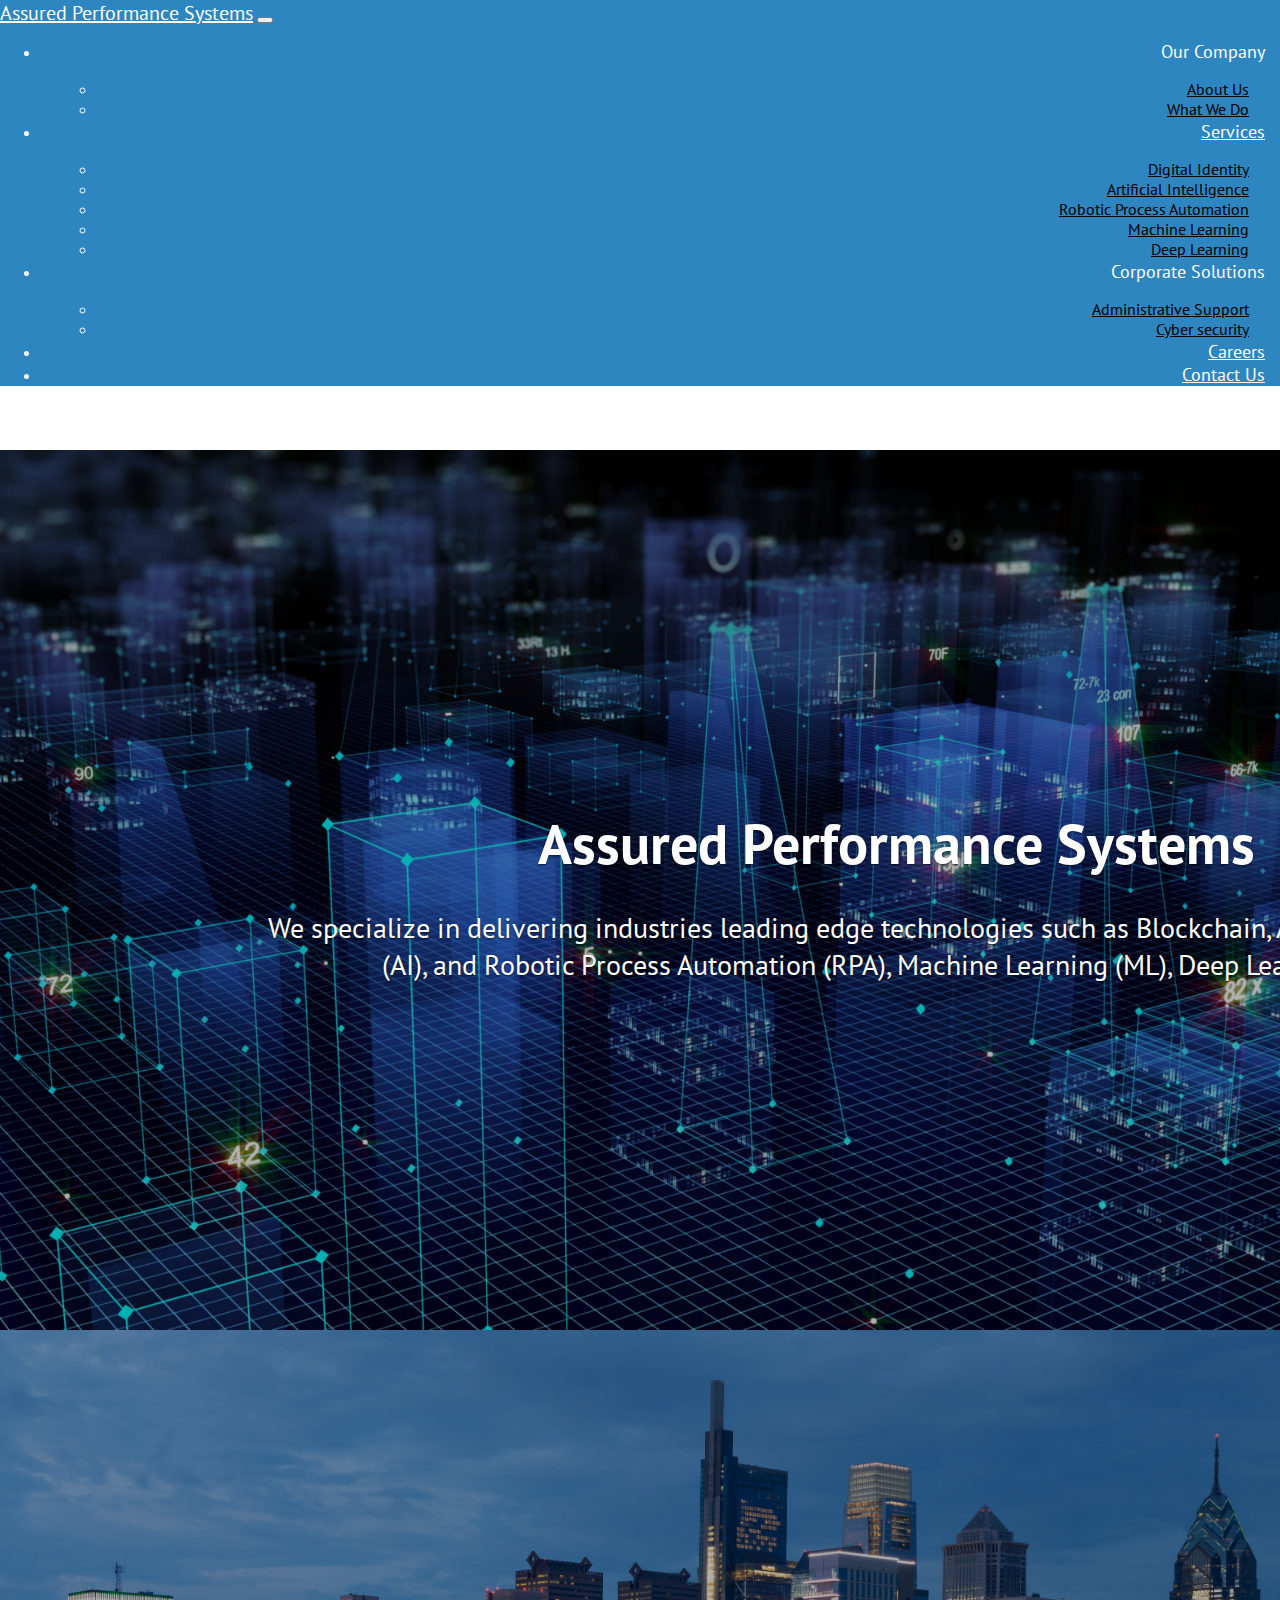
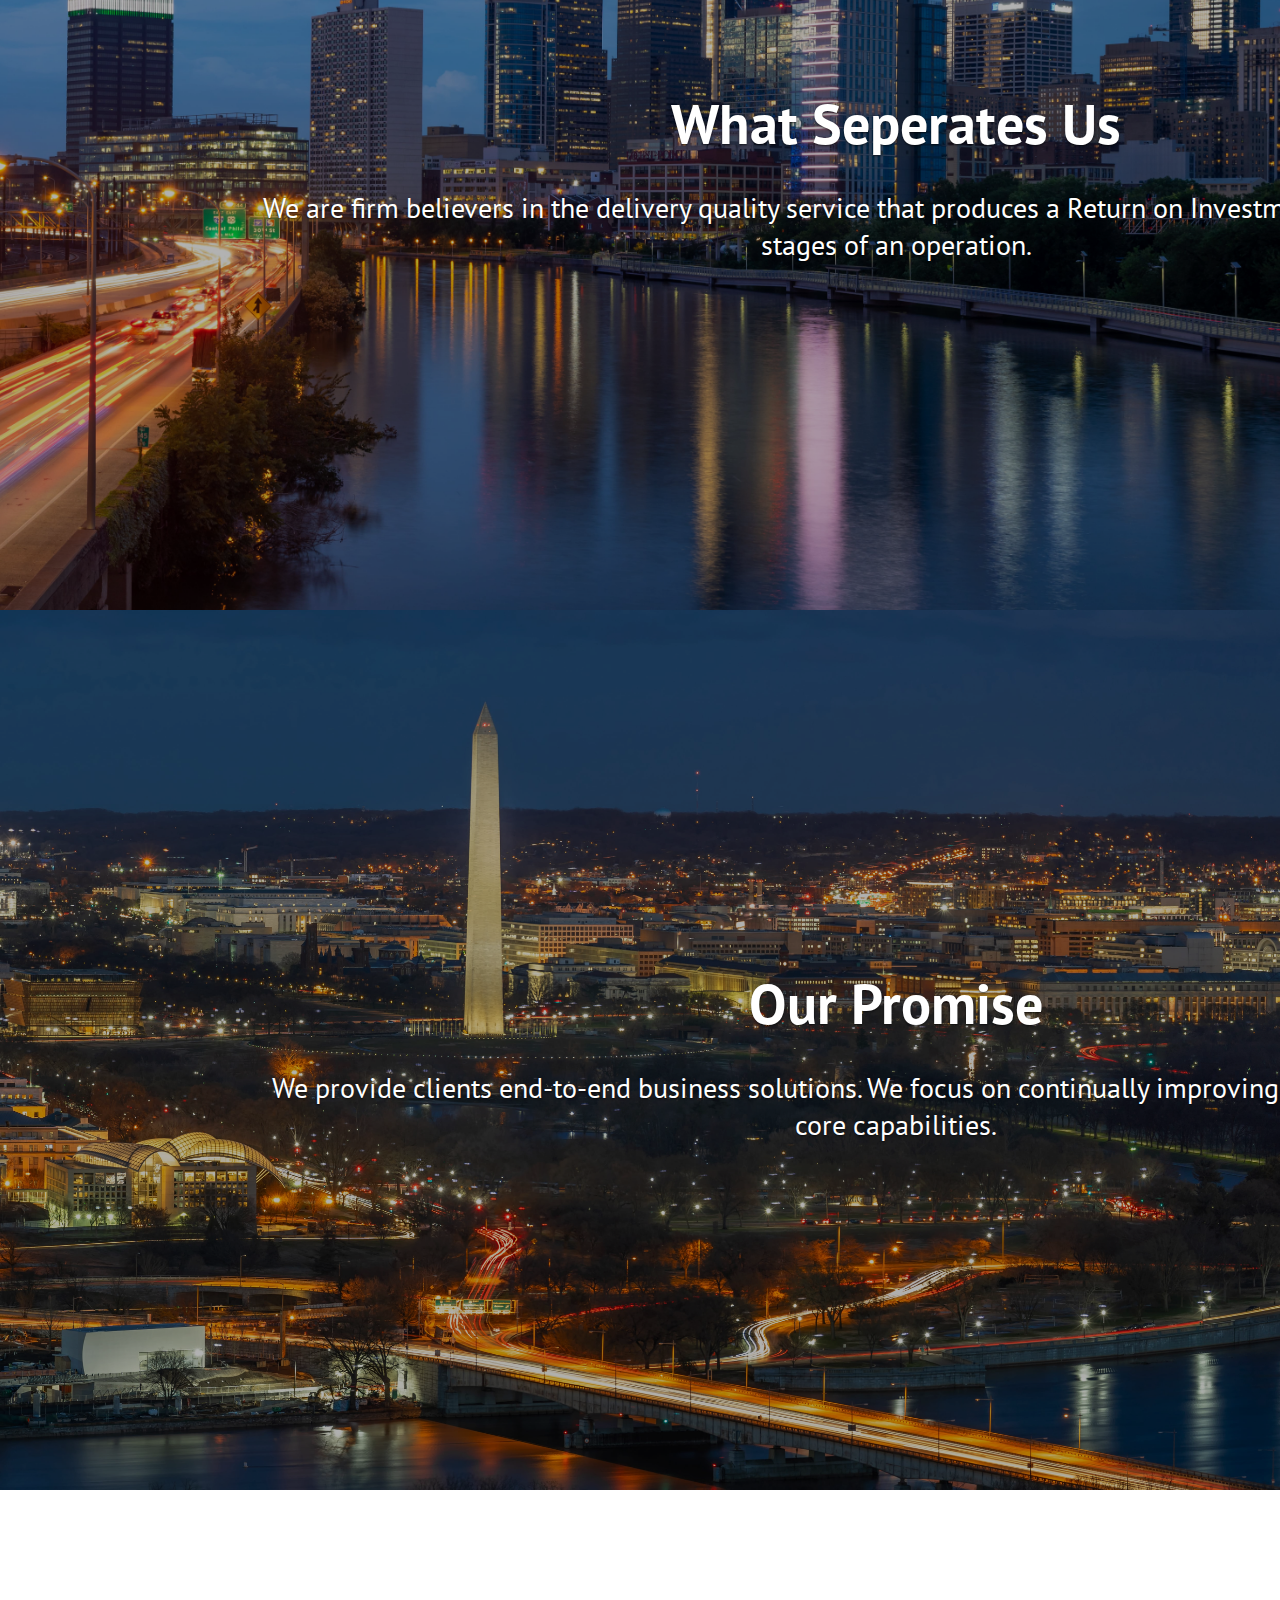
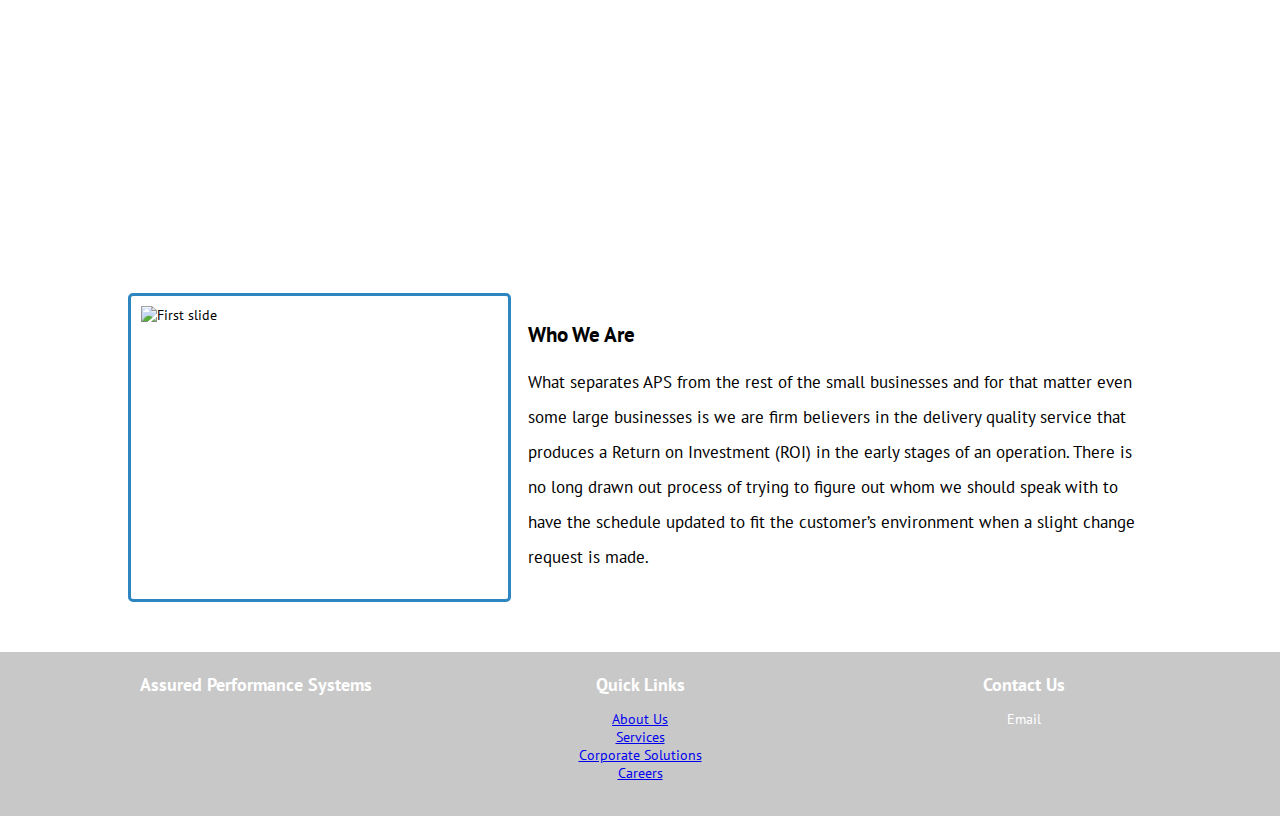
==== index.html @ 5a3a6f60 "push origin master" ====
<!DOCTYPE html>

<html lang="en">
    <head>
        <!--<base href="/">-->
        <meta charset = "UTF-8">
        <meta name="viewport" content="width=device-width, initial-scale=1">
        <link rel="stylesheet" href="https://stackpath.bootstrapcdn.com/bootstrap/4.1.3/css/bootstrap.min.css" integrity="sha384-MCw98/SFnGE8fJT3GXwEOngsV7Zt27NXFoaoApmYm81iuXoPkFOJwJ8ERdknLPMO" crossorigin="anonymous">      
        <link rel="stylesheet" href="https://use.fontawesome.com/releases/v5.5.0/css/all.css" integrity="sha384-B4dIYHKNBt8Bc12p+WXckhzcICo0wtJAoU8YZTY5qE0Id1GSseTk6S+L3BlXeVIU" crossorigin="anonymous">

        <link href="https://fonts.googleapis.com/css?family=Open+Sans|PT+Sans&display=swap" rel="stylesheet">
        <link href="css/site.css" rel="stylesheet">
        <link rel="icon" href="favicon.ico">

        <title>Assured Performance Systems</title>

        <script crossorigin src="https://unpkg.com/react@16/umd/react.production.min.js"></script>
        <script crossorigin src="https://unpkg.com/react-dom@16/umd/react-dom.production.min.js"></script>  
        <script src="https://unpkg.com/babel-standalone@6/babel.min.js"></script>      
    </head>
    <body>
        <header class="site-header">
            <div class="navbar navbar-expand-lg fixed-top">
                <a class="navbar-brand" href="index.html">Assured Performance Systems</a>
                <button class="navbar-toggler navbar-right" type="button" data-toggle="collapse" data-target="#navbarContent" aria-controls="navbarContent" aria-expanded="false" aria-label="Toggle navigation">
                    <span class="navbar-toggler-icon"></span>
                </button>

                <div class="navbar-collapse collapse navbar-right" id="navbarContent">
                    <ul class="nav navbar-nav">
                        <li class="dropdown">
                            <span>Our Company</span>
                            <b class="dropdown-toggle" data-toggle="dropdown"></b>
                            <ul class="dropdown-menu row">
                                <li><a href="uc.html">About Us</a></li>
                                <li><a href="uc.html">What We Do</a></li>
                            </ul>
                        </li>
                        <li class="dropdown">
                            <a href="uc.html">Services</a>
                            <b class="dropdown-toggle" data-toggle="dropdown"></b>
                            <ul class="dropdown-menu row">
                                <li><a href="uc.html">Digital Identity</a></li>
                                <li><a href="uc.html">Artificial Intelligence</a></li>
                                <li><a href="uc.html">Robotic Process Automation</a></li>
                                <li><a href="uc.html">Machine Learning</a></li>
                                <li><a href="uc.html">Deep Learning</a></li>
                            </ul>
                        </li>
                        <li class="dropdown">
                            <span>Corporate Solutions</span>
                            <b class="dropdown-toggle" data-toggle="dropdown"></b>
                            <ul class="dropdown-menu row">
                               <li><a href="uc.html">Administrative Support</a></li>
                                <li><a href="uc.html">Cyber security</a></li>
                            </ul>
                        </li>
                        <li><a href="uc.html">Careers</a></li>
                        <li><a href="uc.html">Contact Us</a></li>
                    </ul>
                </div>
            </div>
        </header>

        <div class="page-body">
            <div class="home-carousel">
                <div id="ApsCarouselControls" class="carousel slide" data-ride="carousel" data-interval="10000" data-pause="true">
                    <div class="carousel-inner">
                      <div class="carousel-item active">
                        <div class="carousel-text">
                            <h1>Assured Performance Systems</h1>
                            <p>We specialize in delivering industries leading edge technologies such as Blockchain, Artificial Intelligence (AI), and Robotic Process Automation (RPA), Machine Learning (ML), Deep Learning (DL). </p>
                        </div>
                        <img class="carousel-img" src="assets/img1-min.jpeg" alt="First slide">
                      </div>
                      <div class="carousel-item">
                        <div class="carousel-text">
                            <h1>What Seperates Us</h1>
                            <p>We are firm believers in the delivery quality service that produces a Return on Investment (ROI) in the early stages of an operation.</p>
                        </div>
                        <img class="carousel-img" src="assets/img2-min.jpeg" alt="Second slide">
                      </div>
                      <div class="carousel-item">
                          <div class="carousel-text">
                            <h1>Our Promise</h1>
                            <p>We provide clients end-to-end business solutions. We focus on continually improving and excelling at our core capabilities.</p>
                        </div>
                        <img class="carousel-img" src="assets/img3-min.jpeg" alt="Third slide">
                      </div>
                    </div>
                    <a class="carousel-control-prev" href="#ApsCarouselControls" role="button" data-slide="prev">
                      <span class="carousel-control-prev-icon" aria-hidden="true"></span>
                      <span class="sr-only">Previous</span>
                    </a>
                    <a class="carousel-control-next" href="#ApsCarouselControls" role="button" data-slide="next">
                      <span class="carousel-control-next-icon" aria-hidden="true"></span>
                      <span class="sr-only">Next</span>
                    </a>
                  </div>
            </div>

            <!-- Services -->
            <div class="page-container">
                <div class="home-subtitle-section">
                    <div class="subtitle-title">Services</div>
                    <div class="subtitle-section">
                        <div class="title-text">We Bring A Suite Of<br/> IT Services To Include</div>
                    </div>
                    <div class="subtitle-section">
                        <p>Our blockchain development services span the delivery of secure
                            decentralized solutions for various domains, and integration of blockchain-
                            based modules into existing software to ensure data integrity and
                            compliance, and reduce fraud.</p>
                            <a href="uc.html" class="more-link">Read More</a>
                    </div>
                </div>

                <div class="home-subcontent-section">
                    <!-- Digital Identity -->
                    <div class="content-item">                        
                        <div class="item-container">
                            <div class="item-icon c1"><i class="fas fa-fingerprint"></i></div>
                            <div class="item-text">
                                <div class="text-title">Digital Identity</div>
                                <p>We deliver custom blockchain-based solutions that help control personal and corporate digital data, monitor the way people access it, & track digital identities.</p>
                            </div>
                        </div>
                    </div>
                    <!-- Artificial intelligence -->
                    <div class="content-item">                        
                        <div class="item-container">
                            <div class="item-icon c2"><i class="fas fa-hdd"></i></div>
                            <div class="item-text">
                                <div class="text-title">Artificial Intelligence</div>
                                <p>AI makes it possible for machines to learn from experience, adjust to new inputs and perform human-like tasks.</p>
                            </div>
                        </div>
                    </div>
                    <!-- Robotic process automation -->
                    <div class="content-item">                        
                        <div class="item-container">
                            <div class="item-icon c3"><i class="fas fa-robot"></i></div>
                            <div class="item-text">
                                <div class="text-title">Robotic Process Automation</div>
                                <p>(RPA) is the use of software with artificial intelligence (AI) and machine learning capabilities to handle high-volume; repeatable tasks that previously required humans to perform.</p>
                            </div>
                        </div>
                    </div>
                    <!-- Machine learning -->
                    <div class="content-item">                        
                        <div class="item-container">
                            <div class="item-icon c4"><i class="fas fa-laptop-code"></i></div>
                            <div class="item-text">
                                <div class="text-title">Machine Learning</div>
                                <p>Machine learning is a method of data analysis that automates analytical model building. It is a branch of artificial intelligence based on the idea that systems can learn from data.</p>
                            </div>
                        </div>
                    </div>
                    <!-- Deep learning -->
                    <div class="content-item">                        
                        <div class="item-container">
                            <div class="item-icon c5"><i class="fas fa-brain"></i></div>
                            <div class="item-text">
                                <div class="text-title">Deep Learning</div>
                                <p>A type of machine learning that trains a computer to perform human-like tasks, such as recognizing speech, identifying images or making predictions.</p>
                            </div>
                        </div>
                    </div>
                </div>
            </div>

            <div class="parallax-container">
                <div class="parallax-img" style="background-image: url(assets/img4-min.jpeg)"></div>
            </div>

            <!-- Corporate solutions -->
            <div class="page-container">
                    <div class="home-subtitle-section">
                        <div class="subtitle-title">Corporate solutions</div>
                        <div class="subtitle-section">
                            <div class="title-text">We Provide Clients <br />End-To-End Business Solutions</div>
                        </div>
                        <div class="subtitle-section">
                            <p>Our Mission is to support the Federal Government and to assist agencies become more effective and efficient within their day-day operations. We believe in producing immediate results on any investment as a small business partner.</p>
                            <a href="uc.html" class="more-link">Read More</a>
                        </div>
                    </div>
    
                    <div class="home-subcontent-section">
                        <!-- Digital Identity -->
                        <div class="content-item">                        
                            <div class="item-container">
                                <div class="item-icon c1"><i class="fas fa-fingerprint"></i></div>
                                <div class="item-text">
                                    <div class="text-title">Administrative Support</div>
                                    <p>Administrative Support Assistant duties and responsibilities include providing administrative support to ensure efficient operation of the office.</p>
                                </div>
                            </div>
                        </div>
                        <!-- Artificial intelligence -->
                        <div class="content-item">                        
                            <div class="item-container">
                                <div class="item-icon c2"><i class="fas fa-hdd"></i></div>
                                <div class="item-text">
                                    <div class="text-title">Cyber Security</div>
                                    <p>CS refers to the body of technologies, processes, and practices designed to protect networks, devices, programs, and data from attack, damage, or unauthorized access.</p>
                                </div>
                            </div>
                        </div>                       
                    </div>
                </div>
            <div class="parallax-container">
                <div class="parallax-img" style="background-image: url(assets/img5-min.jpeg)"></div>
            </div>

            <div class="page-container">
                <div class="home-split-section">
                    <div class="split-img"><img class="carousel-img" src="assets/img6.jpeg" alt="First slide"></div>
                    <div class="split-text">
                        <h2 class="split-title">Who We Are</h2>
                        <p>What separates APS from the rest of the small businesses and for that matter even some large businesses is we are firm believers in the delivery quality service that produces a Return on Investment (ROI) in the early stages of an operation. There is no long drawn out process of trying to figure out whom we should speak with to have the schedule updated to fit the customer’s environment when a slight change request is made. </p>
                    </div>
                </div>
            </div>
        </div>          

        <footer class="site-footer">
            <div class="footer-container">
                <div class="footer-section">
                    <div class="footer-title">Assured Performance Systems</div>
                </div>

                <div class="footer-section">
                    <div class="footer-title">Quick Links</div>
                    <ul>
                        <li><a href="uc.html">About Us</a></li>
                        <li><a href="uc.html">Services</a></li>
                        <li><a href="uc.html">Corporate Solutions</a></li>
                        <li><a href="uc.html">Careers</a></li>
                    </ul>
                </div>

                <div class="footer-section">
                    <div class="footer-title">Contact Us</div>
                    <ul>
                        <li><i class="fas fa-envelope"></i> <span>Email</span></li>
                    </ul>
                </div>
            </div>
        </footer>

        <!-- Scripts -->
        <script src="https://code.jquery.com/jquery-3.3.1.slim.min.js" integrity="sha384-q8i/X+965DzO0rT7abK41JStQIAqVgRVzpbzo5smXKp4YfRvH+8abtTE1Pi6jizo" crossorigin="anonymous"></script>
        <script src="https://cdnjs.cloudflare.com/ajax/libs/popper.js/1.14.3/umd/popper.min.js" integrity="sha384-ZMP7rVo3mIykV+2+9J3UJ46jBk0WLaUAdn689aCwoqbBJiSnjAK/l8WvCWPIPm49" crossorigin="anonymous"></script>
        <script src="https://stackpath.bootstrapcdn.com/bootstrap/4.1.3/js/bootstrap.min.js" integrity="sha384-ChfqqxuZUCnJSK3+MXmPNIyE6ZbWh2IMqE241rYiqJxyMiZ6OW/JmZQ5stwEULTy" crossorigin="anonymous"></script>        
    </body>

</html>
---- css/site.css ----
body, html { 
    margin: 0px !important;
    color: rgba(0,0,0,1);
    height: 100%;
    font-size: 14px;  
    /*font-family: 'Open Sans', sans-serif;*/
    font-family: 'PT Sans', sans-serif;  
}
*:focus { outline: none;}

.page-body {
    min-height: 100vh;
    padding-top: 50px;
}

/* Header */
.navbar {
    background: rgba(46, 134, 193,1);
    color: rgba(255,255,255,1);
}

.site-header .navbar-right {
    text-align: right;
    justify-content: flex-end;
}

.nav li {
    padding: 0px 15px; 
    cursor: pointer;  
    white-space: nowrap; 
}

.navbar .navbar-brand {
    color: rgba(255,255,255,1);
    font-size: 20px;
}
.navbar .navbar-brand:hover { 
    color: rgba(255,255,255,1);
}

.nav li span, .nav li a {
    color: rgba(255,255,255,1);
    font-size: 18px;
}
.dropdown-menu {
    margin-top: 15px;
    border-radius: 0px;
    border:1px solid rgba(46, 134, 193,0.5);
}
.dropdown-menu li a {
    color: rgba(0,0,0,1);
    font-size: 16px;
}

/* Home */
.home-carousel {
    height: calc(100vh - 20px);
    width: 100%;
}

.home-carousel .carousel {
    height: 100%;
}
.home-carousel .carousel .carousel-inner {
    height:100%;
    background: rgba(0,0,0,0.5);
}
.carousel-inner .carousel-item {
    overflow: hidden;
    height: 100%;
    position: relative;
}

.carousel-text {
    position: absolute;
    top: 50%;
    left:0;
    transform: translateY(-50%);
    width: 100%;
    padding: 10px 20%;
    text-align: center;
    color: rgba(255,255,255,1);
}
.carousel-text h1 {
    animation: .9s fadeInDown ease;
    font-size: 4rem;
    margin-bottom: 30px;
    text-shadow: 0 1px 2px rgba(0,0,0,.6);
}
.carousel-text p { font-size: 2rem; text-shadow: 0 1px 2px rgba(0,0,0,.6); }

.carousel-inner .carousel-item:before {
    background: rgba(0,0,0,0.3);
    content: '';
    width: 100%;
    height: 100%;
    position: absolute;
}

.carousel-inner .carousel-item .carousel-img {
    width: 100%;
    min-height: 100%;
    object-fit: cover;
}

.page-container {
    padding: 50px 10%;
}

.home-split-section {
    display: flex;
    flex-direction: row;
}
.split-img { 
    overflow: hidden;
    padding: 10px;
    border: 3px solid rgba(46, 134, 193,1);
    border-radius: 5px;
    margin-right: 7px;
    flex:1;
}
.split-img img {
    object-fit: contain;
    width: 100%;
}
.split-text {
    padding: 10px;
    width: 60%;
}

.split-text p {
    font-size: 1.2rem;
    line-height: 2.5rem;
}

.home-subtitle-section {
    display: flex;
    flex-direction: row;
    flex-wrap: wrap;
}

.home-subtitle-section .subtitle-section {
    padding: 7px;
    flex: 1;
    font-size: 1.2rem;
}

.home-subtitle-section .subtitle-title {
    color: rgba(46, 134, 193,1);
    text-transform: uppercase;
    font-size: 1.3rem;
    margin-bottom: 7px;
    width: 100%;
}

.home-subtitle-section .subtitle-section .title-text {
    font-weight: bold;
    font-size: 1.5rem;
}

.home-subcontent-section {
    display: flex;
    justify-content: center;
    flex-wrap: wrap;
    flex-direction: row;
}

.home-subcontent-section .content-item {
    width: 33%;
    padding: 7px;
    margin-bottom: 10px; 
}

.home-subcontent-section .content-item .item-container {
    border-radius: 5px;
    display: flex;
    height:110px;
    overflow: hidden;
    background: rgba(250,250,250,1);
    -webkit-box-shadow: 0 3px 7px rgba(0, 0, 0, 0.2);
    box-shadow: 0 3px 7px rgba(0, 0, 0, 0.2);
}

.home-subcontent-section .content-item .item-container .item-icon {
    background: rgba(200,200,200,1);
    color: rgba(255,255,255,1);
    text-align: center;
    display: flex;
    flex-direction: column;
    justify-content: center;
    min-width: 50px;
    height:100%;
    font-size: 1.5rem;
}
.home-subcontent-section .content-item .item-container .c1 { background: #011f4b; }
.home-subcontent-section .content-item .item-container .c2 { background: #03396c; }
.home-subcontent-section .content-item .item-container .c3 { background: #005b96; }
.home-subcontent-section .content-item .item-container .c4 { background: #6497b1; }
.home-subcontent-section .content-item .item-container .c5 { background: #b3cde0; }

.home-subcontent-section .content-item .item-container .item-text {
    padding: 7px;    
}
.home-subcontent-section .content-item .item-container .item-text .text-title { font-weight: bold; }
.home-subcontent-section .content-item .item-container .item-text p {
    font-size: .9rem;
}

.parallax-cover {
    position: absolute;
    top: 0;
    left: 0;
    width: 100%;
    height: 100%;
    opacity: .5;
    z-index: 2;
    background: #3a7bd5;
    background: -webkit-linear-gradient(to left,#3a7bd5,#3a6073);
    background: linear-gradient(to left,#3a7bd5,#3a6073);
}
.parallax-img {
    height: 500px;
    width: 100%;
    z-index: 0;
    top: 0;
    left: 0;
    background-attachment: fixed;
    background-repeat: no-repeat;
    background-size: cover;
    opacity: 1;
    -webkit-filter: grayscale(70%);
    filter: grayscale(70%);
}
/* Footer */
.site-footer {
    background: rgba(200,200,200,1);
}
.footer-container {
    display: flex;
    flex-direction: row;
    color: rgba(0,0,0,1);
    padding: 10px 5%;
}

.footer-container .footer-section {
    padding: 10px;
    flex:1;
    text-align: center;
    color: rgba(255,255,255,1);
}

.footer-container .footer-section .footer-title { 
    font-weight: bold;
    font-size: 1.3rem;
}

.footer-container .footer-section ul {
    list-style: none;
    padding-inline-start: unset;
}

/* Under Con */
.uc-container {
    width: 100%;
    height: 100%;
    display: flex;
    flex-direction: column;
    justify-content: center;
    text-align: center;
    position: absolute;
    top:50%;
    left:0;
    transform: translateY(-50%);
}
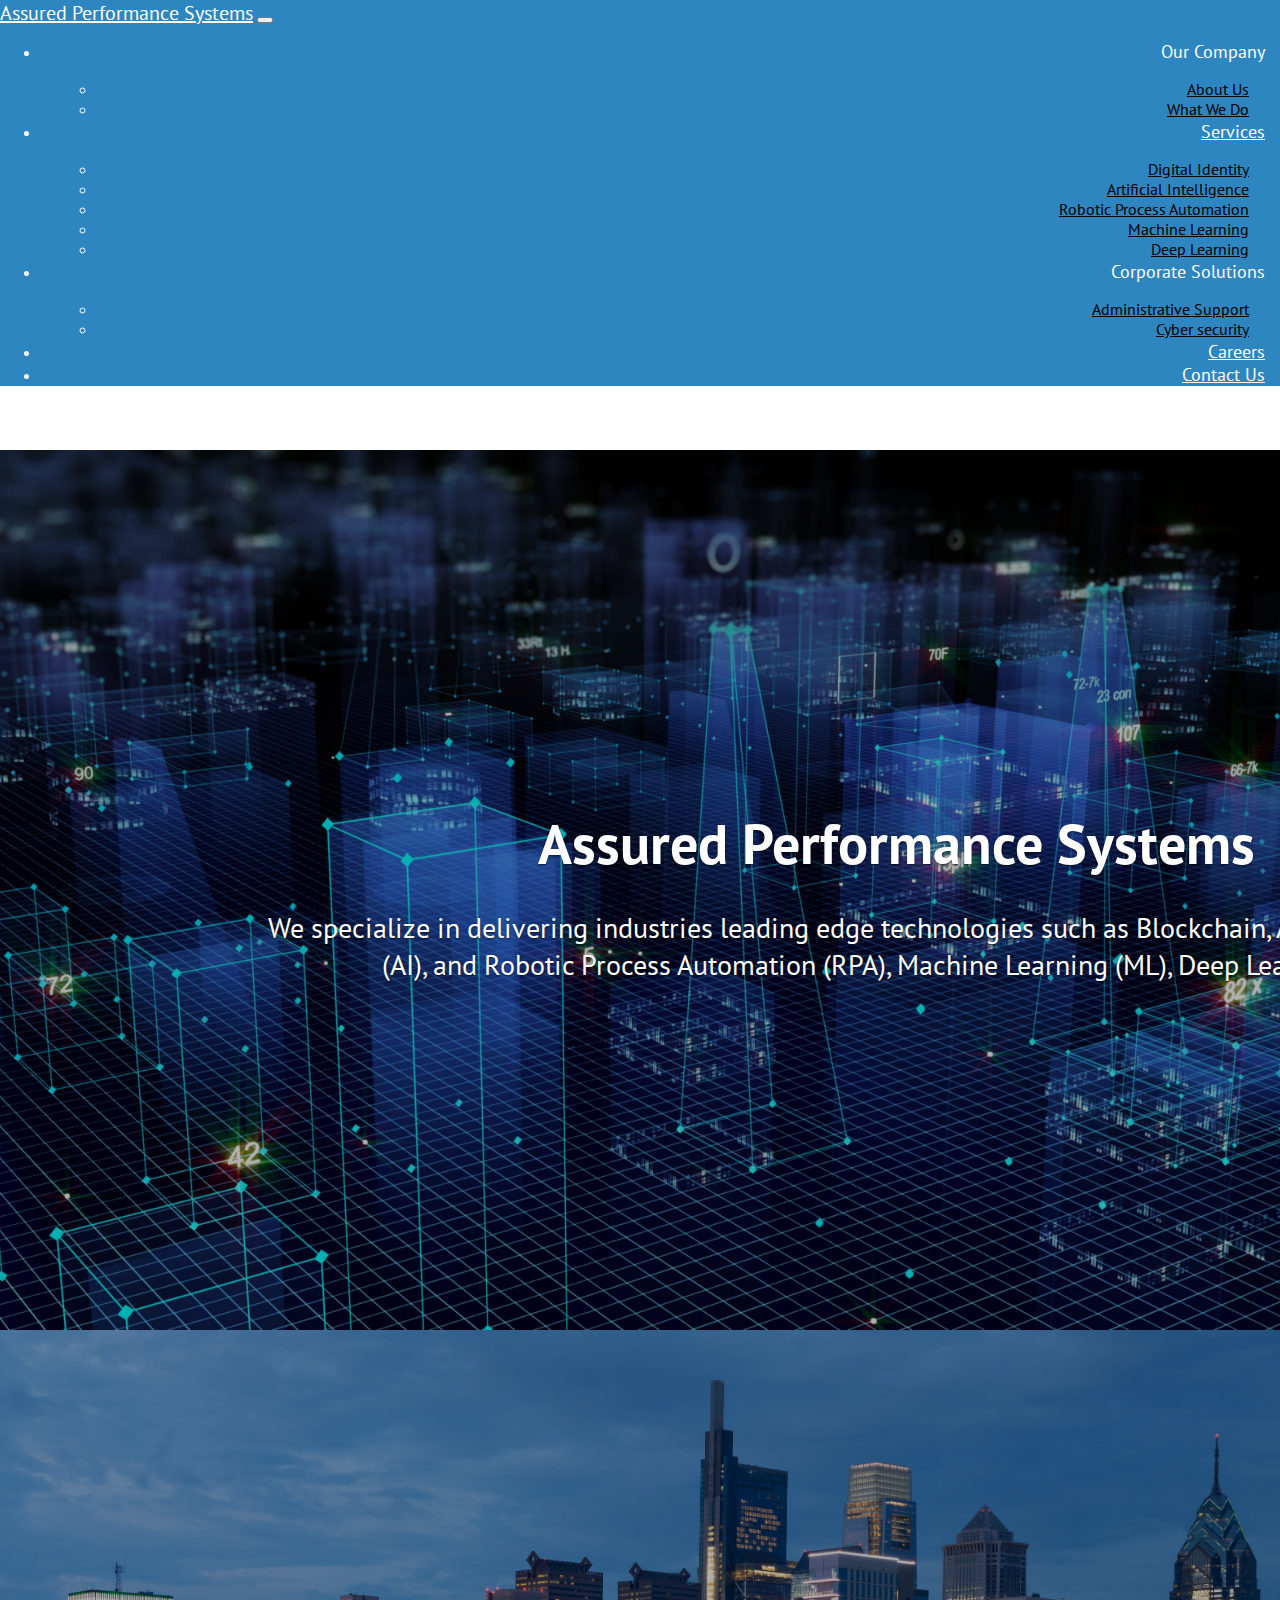
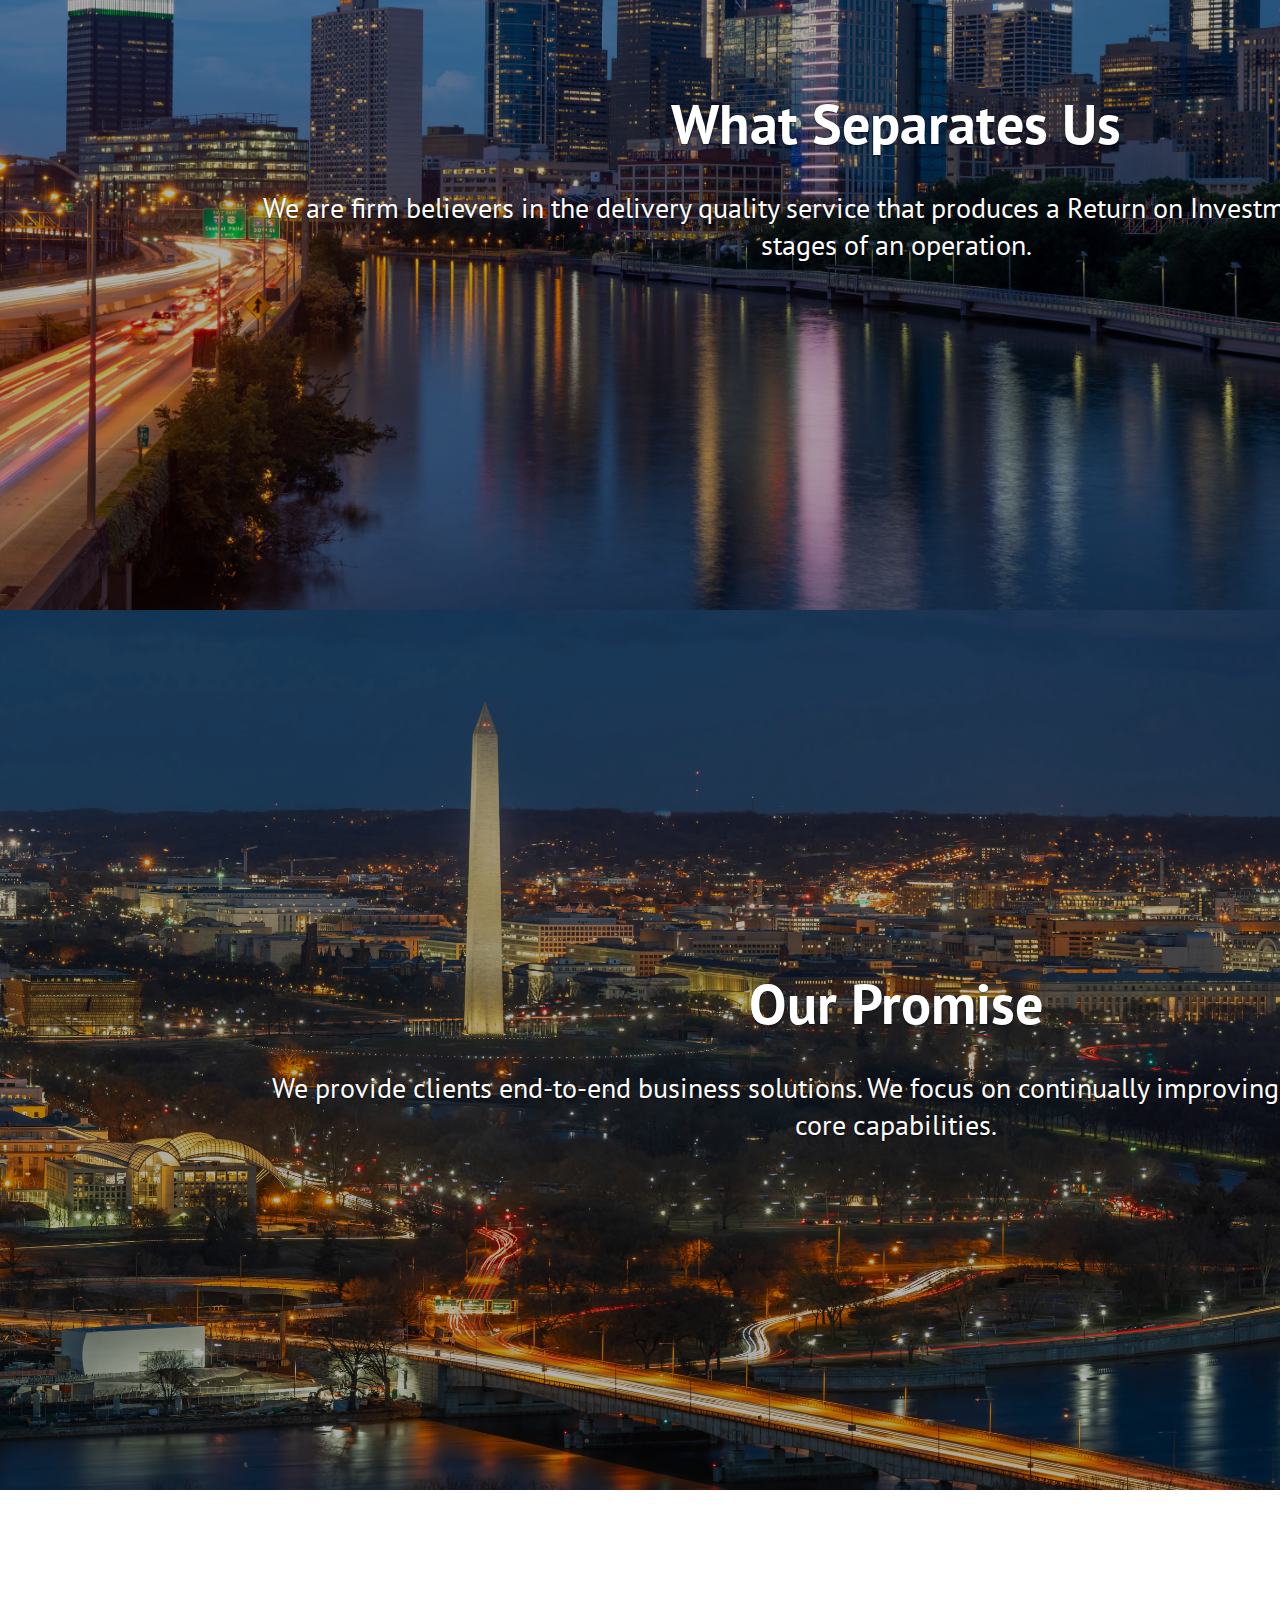
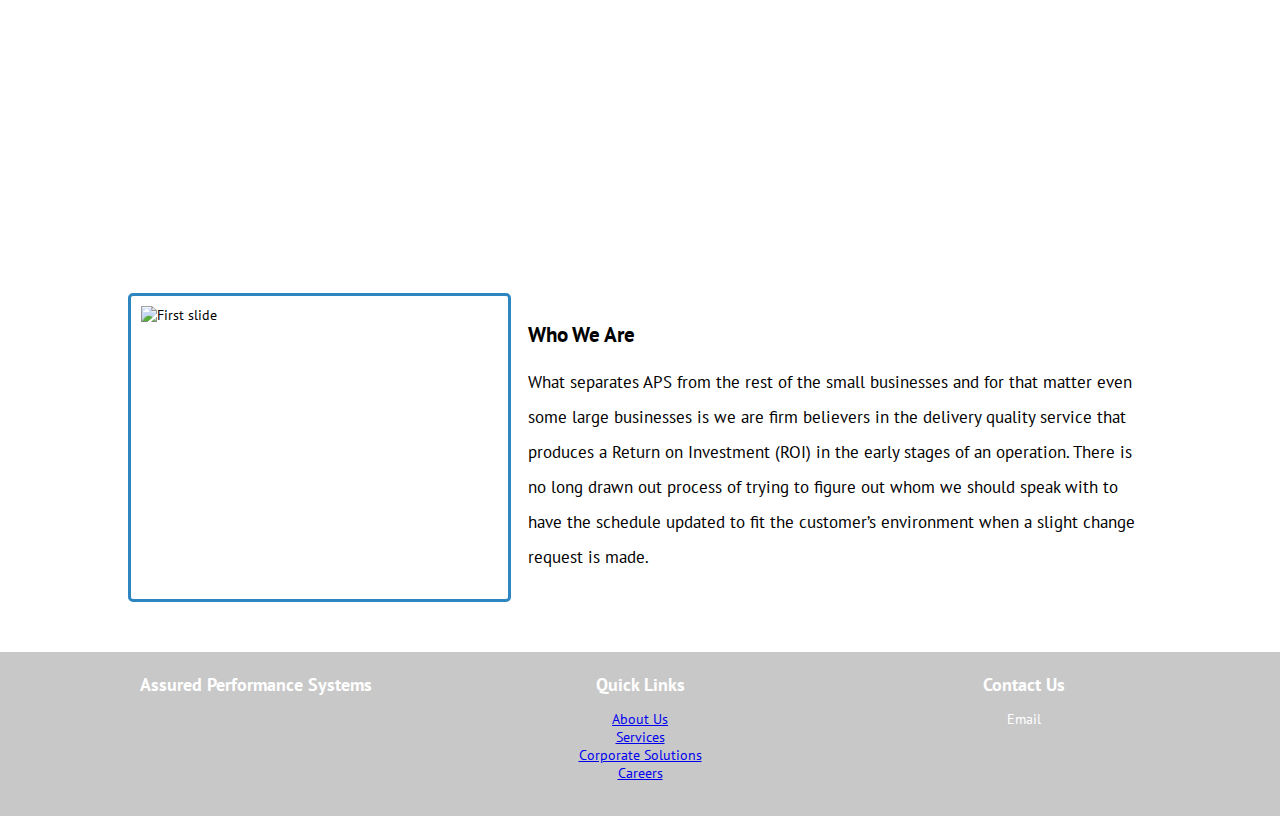
==== commit 67031a35: "update index" ====
--- a/index.html
+++ b/index.html
@@ -23,7 +23,7 @@
             <div class="navbar navbar-expand-lg fixed-top">
                 <a class="navbar-brand" href="index.html">Assured Performance Systems</a>
                 <button class="navbar-toggler navbar-right" type="button" data-toggle="collapse" data-target="#navbarContent" aria-controls="navbarContent" aria-expanded="false" aria-label="Toggle navigation">
-                    <span class="navbar-toggler-icon"></span>
+                    <i class="fas fa-bars"></i>
                 </button>
 
                 <div class="navbar-collapse collapse navbar-right" id="navbarContent">
@@ -75,7 +75,7 @@
                       </div>
                       <div class="carousel-item">
                         <div class="carousel-text">
-                            <h1>What Seperates Us</h1>
+                            <h1>What Separates Us</h1>
                             <p>We are firm believers in the delivery quality service that produces a Return on Investment (ROI) in the early stages of an operation.</p>
                         </div>
                         <img class="carousel-img" src="assets/img2-min.jpeg" alt="Second slide">
@@ -190,7 +190,7 @@
                         <!-- Digital Identity -->
                         <div class="content-item">                        
                             <div class="item-container">
-                                <div class="item-icon c1"><i class="fas fa-fingerprint"></i></div>
+                                <div class="item-icon c1"><i class="fas fa-mail-bulk"></i></div>
                                 <div class="item-text">
                                     <div class="text-title">Administrative Support</div>
                                     <p>Administrative Support Assistant duties and responsibilities include providing administrative support to ensure efficient operation of the office.</p>
@@ -200,7 +200,7 @@
                         <!-- Artificial intelligence -->
                         <div class="content-item">                        
                             <div class="item-container">
-                                <div class="item-icon c2"><i class="fas fa-hdd"></i></div>
+                                <div class="item-icon c2"><i class="fas fa-shield-alt"></i></div>
                                 <div class="item-text">
                                     <div class="text-title">Cyber Security</div>
                                     <p>CS refers to the body of technologies, processes, and practices designed to protect networks, devices, programs, and data from attack, damage, or unauthorized access.</p>
--- a/css/site.css
+++ b/css/site.css
@@ -19,6 +19,7 @@
     color: rgba(255,255,255,1);
 }
 
+.navbar-toggler { color: rgba(255,255,255,1); }
 .site-header .navbar-right {
     text-align: right;
     justify-content: flex-end;
@@ -88,6 +89,12 @@
     text-shadow: 0 1px 2px rgba(0,0,0,.6);
 }
 .carousel-text p { font-size: 2rem; text-shadow: 0 1px 2px rgba(0,0,0,.6); }
+
+@media only screen and (max-width: 770px) {
+    .carousel-text { padding: 5px 10%; }
+    .carousel-text h1  { font-size: 2rem; }
+    .carousel-text p { font-size: 1rem; }
+}
 
 .carousel-inner .carousel-item:before {
     background: rgba(0,0,0,0.3);
@@ -133,6 +140,11 @@
     line-height: 2.5rem;
 }
 
+@media only screen and (max-width: 770px) {
+    .home-split-section { flex-direction: column; }
+    .split-text { width: 100%; }
+}
+
 .home-subtitle-section {
     display: flex;
     flex-direction: row;
@@ -145,6 +157,11 @@
     font-size: 1.2rem;
 }
 
+@media only screen and (max-width: 770px) {
+    .home-subtitle-section {
+        flex-direction: column;
+    }
+}
 .home-subtitle-section .subtitle-title {
     color: rgba(46, 134, 193,1);
     text-transform: uppercase;
@@ -171,6 +188,11 @@
     margin-bottom: 10px; 
 }
 
+@media only screen and (max-width: 770px) {
+    .home-subcontent-section .content-item {
+        width: 100%;
+    }
+}
 .home-subcontent-section .content-item .item-container {
     border-radius: 5px;
     display: flex;
